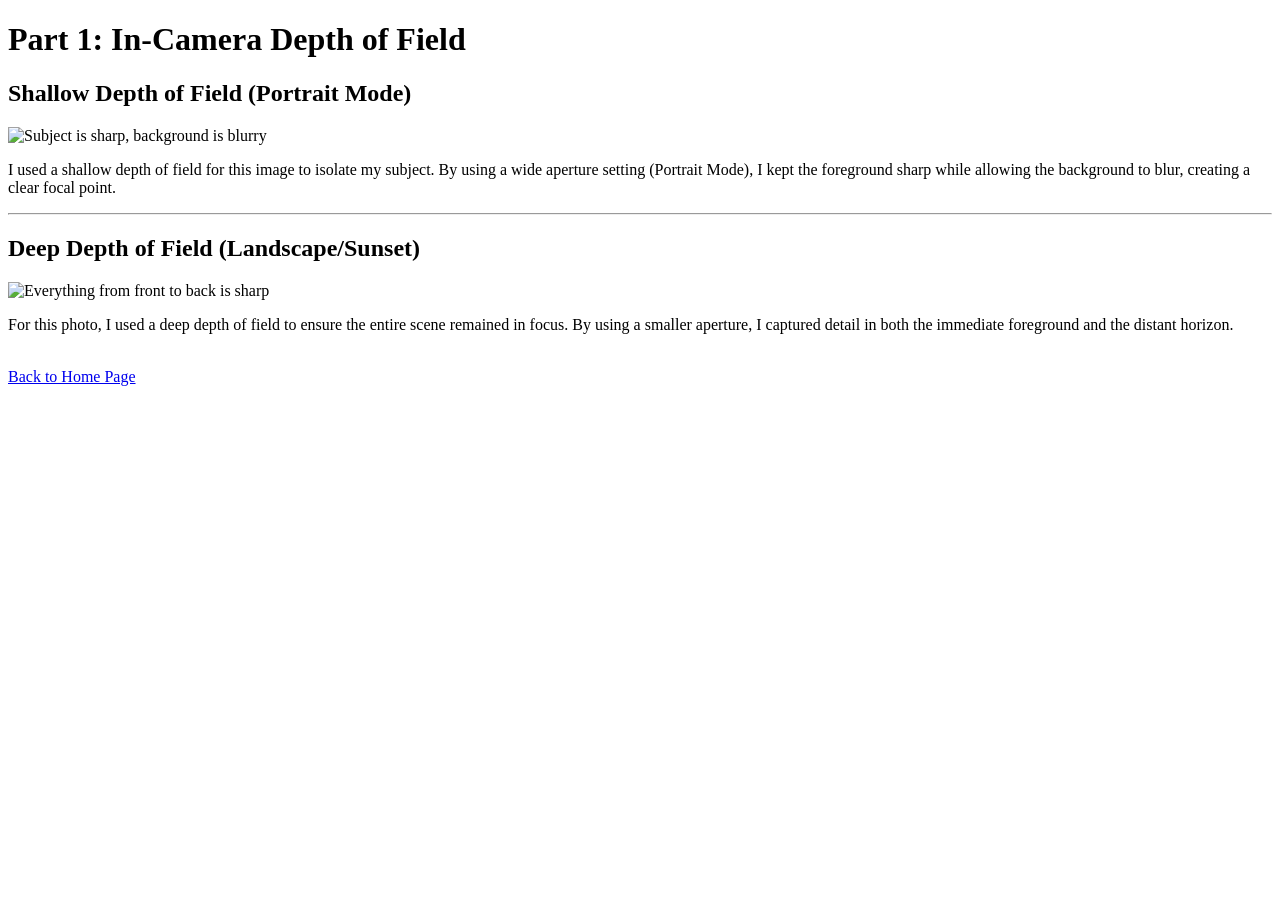
==== dof.html @ b23d3f30 "Create dof.html" ====
<!DOCTYPE html>
<html>

<head>
    <title>In-Camera Depth of Field</title>
</head>
<body>
    <h1>Part 1: In-Camera Depth of Field</h1>

    <h2>Shallow Depth of Field (Portrait Mode)</h2>
    <img src="shallow.jpg" alt="Subject is sharp, background is blurry" width="600">
    <p>
        I used a shallow depth of field for this image to isolate my subject. 
        By using a wide aperture setting (Portrait Mode), I kept the foreground 
        sharp while allowing the background to blur, creating a clear focal point.
    </p>

    <hr>

    <h2>Deep Depth of Field (Landscape/Sunset)</h2>
    <img src="deep.jpg" alt="Everything from front to back is sharp" width="600">
    <p>
        For this photo, I used a deep depth of field to ensure the entire scene 
        remained in focus. By using a smaller aperture, I captured detail in both 
        the immediate foreground and the distant horizon.
    </p>

    <br>
    <a href="index.html">Back to Home Page</a>
</body>

</html>
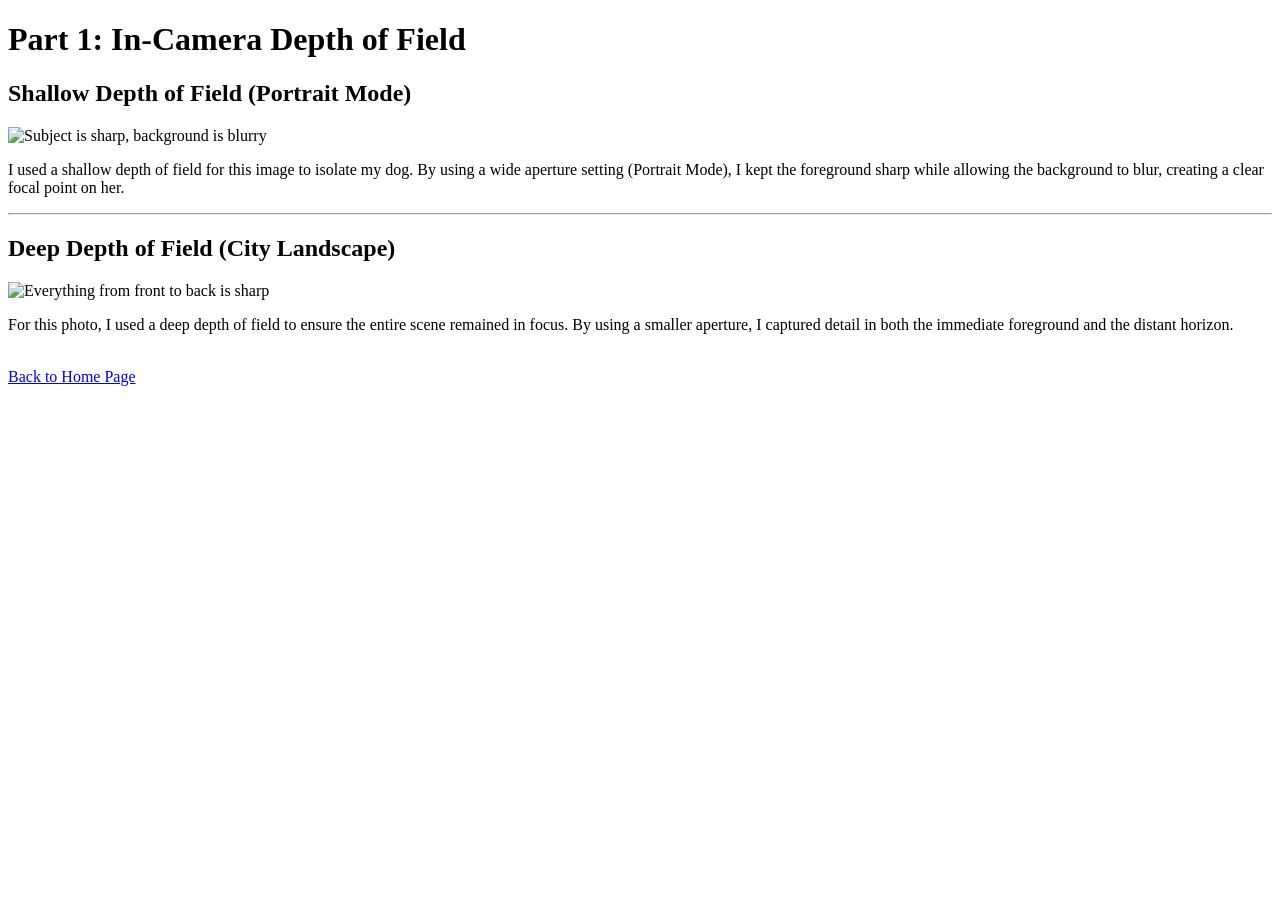
==== commit f9cf18d7: "Update dof.html" ====
--- a/dof.html
+++ b/dof.html
@@ -10,14 +10,14 @@
     <h2>Shallow Depth of Field (Portrait Mode)</h2>
     <img src="shallow.jpg" alt="Subject is sharp, background is blurry" width="600">
     <p>
-        I used a shallow depth of field for this image to isolate my subject. 
+        I used a shallow depth of field for this image to isolate my dog. 
         By using a wide aperture setting (Portrait Mode), I kept the foreground 
-        sharp while allowing the background to blur, creating a clear focal point.
+        sharp while allowing the background to blur, creating a clear focal point on her.
     </p>
 
     <hr>
 
-    <h2>Deep Depth of Field (Landscape/Sunset)</h2>
+    <h2>Deep Depth of Field (City Landscape)</h2>
     <img src="deep.jpg" alt="Everything from front to back is sharp" width="600">
     <p>
         For this photo, I used a deep depth of field to ensure the entire scene 
